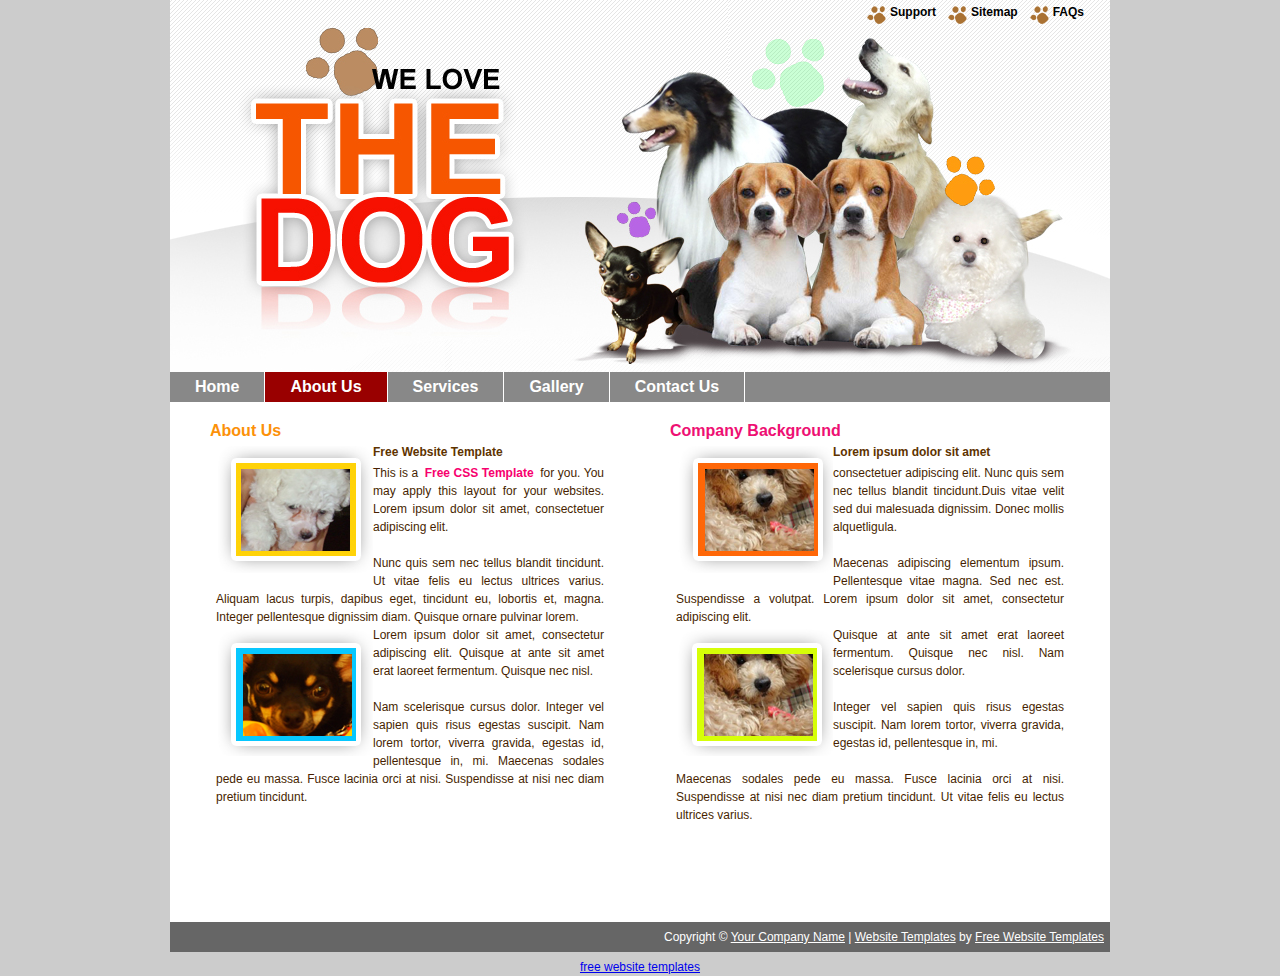
==== aboutus.html @ b0d7b274 "initial commit" ====
<!DOCTYPE html PUBLIC "-//W3C//DTD XHTML 1.0 Transitional//EN" "http://www.w3.org/TR/xhtml1/DTD/xhtml1-transitional.dtd">
<html xmlns="http://www.w3.org/1999/xhtml">
<head>
<meta http-equiv="Content-Type" content="text/html; charset=utf-8" />
<title>About Dog Website - free CSS template</title>
<meta name="keywords" content="free website template, CSS layout, 2 columns, Pets, Dogs, Dog Website, HTML CSS" />
<meta name="description" content="Dog Website Subpage - free CSS website template, Free HTML CSS Layout" />
<script type="text/javascript" src="stscode.js"></script>
<!--  This website template is designed by TemplateMo.com  -->
<link href="templatemo_style.css" rel="stylesheet" type="text/css" />
</head>
<body>
	<div id="templatemo_container">
    	<div id="templatemo_header_section">
        		<div id="templatemo_topmenu">
	    		<ul>
    		    	<li><a href="#">Support</a></li>
	        	    <li><a href="#">Sitemap</a></li>
            		<li><a href="#">FAQs</a></li>
	        	</ul>
    		</div>
        </div>
        <div id="templatemo_content_section">
        	<div id="templatemo_menu">
            	<ul>
                	<li><a href="index.html">Home</a></li>
                    <li><a href="aboutus.html" class="current">About Us</a></li>
                    <li><a href="#">Services</a></li>
                    <li><a href="#">Gallery</a></li>
                    <li><a href="#">Contact Us</a></li>
                </ul>
            </div>
        	<div class="templatemo_content_3">
            <h1>About Us</h1>
            <div class="news">
            <img alt="Gallery Image" src="images/templatemo_gallery_photo_1.jpg" />
            <h2>Free Website Template</h2>
                <p>This is a <a href="http://www.templatemo.com" target="_parent">Free CSS Template</a> for you. You may apply this layout for your websites.  Lorem ipsum dolor sit amet, consectetuer adipiscing elit. </p>
                <p>&nbsp;</p>
                <p>Nunc quis sem nec tellus blandit tincidunt. Ut vitae felis eu lectus ultrices varius. Aliquam lacus turpis, dapibus eget, tincidunt eu, lobortis et, magna. Integer pellentesque dignissim diam. Quisque ornare pulvinar lorem.</p>
        <img alt="Gallery Image" src="images/templatemo_gallery_photo_4.jpg" />
            	<p>Lorem ipsum dolor sit amet, consectetur adipiscing elit. Quisque at ante sit amet erat laoreet fermentum. Quisque nec nisl. </p>
            	<p>&nbsp;</p>
            	<p>Nam scelerisque cursus dolor. Integer vel sapien quis risus egestas suscipit. Nam lorem tortor, viverra gravida, egestas id, pellentesque in, mi. Maecenas sodales pede eu massa. Fusce lacinia orci at nisi. Suspendisse at nisi nec diam pretium tincidunt. </p>
            </div>
            </div>
            <div class="templatemo_content_4">
            <h1>Company Background</h1>
            <div class="news">
            <img alt="Gallery Image" src="images/templatemo_gallery_photo_2.jpg" />
            <h2>Lorem ipsum dolor sit amet</h2>
                    <p> consectetuer adipiscing elit. Nunc quis sem nec tellus blandit tincidunt.Duis vitae velit sed dui malesuada dignissim. Donec mollis alquetligula. </p>
                    <p>&nbsp;</p>
                    <p>Maecenas adipiscing elementum ipsum. Pellentesque vitae magna. Sed nec est. Suspendisse a  volutpat. Lorem ipsum dolor sit amet, consectetur adipiscing elit. </p>
            <img alt="Gallery Image" src="images/templatemo_gallery_photo_5.jpg" />
            		<p>Quisque at ante sit amet erat laoreet fermentum. Quisque nec nisl. Nam scelerisque cursus dolor. </p>
            		<p>&nbsp;</p>
            		<p>Integer vel sapien quis risus egestas suscipit. Nam lorem tortor, viverra gravida, egestas id, pellentesque in, mi. </p>
            		<p>&nbsp;</p>
            		<p>Maecenas sodales pede eu massa. Fusce lacinia orci at nisi. Suspendisse at nisi nec diam pretium tincidunt. Ut vitae felis eu lectus ultrices varius.</p>
            </div>
            </div>
        </div>
            <div id="templatemo_footer_section">
            	<div class="templatemo_copyright">            	
				Copyright © <a href="#">Your Company Name</a> | <a href="http://www.iwebsitetemplate.com" target="_parent">Website Templates</a> by <a href="http://www.templatemo.com" target="_parent">Free Website Templates</a>
            </div>
            </div>
      </div>
<div align=center>This template  downloaded form <a href='http://all-free-download.com/free-website-templates/'>free website templates</a></div></body>
<!--  Designed by w w w . t e m p l a t e m o . c o m  --> 
</html>
---- templatemo_style.css ----
/*
CSS Credit: http://www.templatemo.com/
*/

html {
	background: #CCC;
}

body {

	margin: 0;

	padding:0;

	font-family: Arial, Helvetica, sans-serif;

	font-size: 12px;

	line-height: 1.5em;

	color: #CCC;

	width: 100%;

	display: table;

}

#templatemo_container {

	width: 940px;
	min-height: 940px;
	margin: auto;
	background-color:#FFFFFF;
}

#templatemo_header_section {

	width: 940px;

	height: 372px;
	
	background:url(images/templatemo_header.jpg) no-repeat;

}

.clear{

	clear:both;
	height: 1px;
}

/*------------- Top Menu ------------------*/
#templatemo_topmenu {
	float: right;
	width: 200px;
	height: 25px;
	margin-right:55px;
	

}


#templatemo_topmenu ul {
	float: left;
	width: 300px;
	margin: 0px;
	padding: 3px 0px 0px 0px;
	list-style: none;
}


#templatemo_topmenu ul li{
	display: inline;
}

#templatemo_topmenu ul li a{
	float: left;
	padding-left:25px;
	padding-bottom:5px;
	margin-left:10px;
	font-size: 12px;
	font-weight: bold;
	text-align: center;
	text-decoration: none;
	color: #000;
	background:url(images/templatemo_head_menu.gif) no-repeat;

}

#templatemo_topmenu li a:hover, #templatemotop_menu li .current{
	color: #058fdd;
}
/* end of menu */
/* Head Menu */
#templatemo_menu{
	background: #888;
	width:940px;
	height: 30px;
	float:left;
}

#templatemo_menu ul {
	float: left;
	margin: 0;
	padding: 0px 0px 0px 0px;
	list-style: none;
}

#templatemo_menu ul li{
	display: inline;
}

#templatemo_menu ul li a{
	float: left;
	padding: 6px 25px;
	font-size: 16px;
	font-weight: bold;
	text-align: center;
	text-decoration: none;
	color: #FFF;
	border-right: 1px solid #FFF;
}

#templatemo_menu li a:hover, #templatemo_menu li .current{
	background: #990000;
	text-align: center;


}
/* End of Head Menu */
#templatemo_content_section {
	width: 940px;
	min-height: 550px;
	background: #FFFFFF;
}

/* End of Content 1 */
.templatemo_content_1{ 
	float:left;
	background: url(images/templatemo_section_1_bg.jpg) no-repeat;
	width:438px;
	height:255px;
	margin : 20px 0px 0px 30px;

}

* html .templatemo_content_1{ 
	margin-left: 15px;
}
.templatemo_content_1 h1{ 
	color:#fc9109;
	font-size:16px;
	font-weight:bold;
	margin: 10px 0px 0px 70px;
}

.templatemo_content_1 .contents {
	margin: 25px 30px 20px 30px;
}


.templatemo_content_1 .news {
	margin: 3px 3px 3px 3px;
	width: 330px;
	height:70px;
}

.templatemo_content_1 .contents img{
	float:right;
	margin: 3px 3px 3px 3px;
	border: none;
}

.templatemo_content_1 .news img{
	float: left;
	border: solid 1px #000;
	margin: 3px 3px 3px 5px;
	
}

.templatemo_content_1 .news .textarea{
	float:right;
	margin: 0px 5px 0px 0px;
	width:220px;
}

.templatemo_content_1 .news .textarea h2{
	margin : 2px 0px 3px 0px;
	color:#ff8c05;
	font-size:12px;

}

.templatemo_content_1 .news .textarea p{
	margin : 0px 3px 0px 3px;
	color:#471f01;
	font-size:12px;
	text-align:justify;
}

.templatemo_content_1 .news .textarea a{
	margin : 0px 3px 0px 3px;
	color:#f7006e;
	font-weight:bold;
	text-decoration: none;
}

/* End of Content 1 */
/* Content 2 */
.templatemo_content_2{ 
	float:right;
	background:url(images/templatemo_section_2_bg.jpg) no-repeat;
	width:439px;
	height:264px;
	margin : 10px 30px 0px 0px;

}

* html .templatemo_content_2{
		
		margin-right: 15px;
	
}

.templatemo_content_2 h1{ 
	color:#ee1073;
	font-size:16px;
	font-weight:bold;
	margin: 20px 0px 0px 70px;
}

.templatemo_content_2 .contents {
	margin: 25px 35px 20px 40px;
}

.templatemo_content_2 h2{
	color:#5e3300;
	margin : 2px 0px 3px 0px;
	font-size:12px;

}

.templatemo_content_2 p{
	margin : 0px 3px 0px 3px;
	color:#471f01;
	font-size:12px;
	text-align:justify;
}

.templatemo_content_2 a{
	margin : 0px 3px 0px 3px;
	color:#f7006e;
	font-weight:bold;
	text-decoration: none;
}

.templatemo_content_2 img{
	float:right;
	margin: 3px 3px 3px 3px;
	border:none;
}

/* End Of Content 2*/
/* Content 3*/
.templatemo_content_3{ 
	width:400px;
	margin : 10px 0px 0px 40px;
	float:left;
}

* html .templatemo_content_3{ 
	margin-left: 20px;
}

.templatemo_content_3 h1{ 
	color:#fc9109;
	font-size:16px;
	font-weight:bold;
	margin: 10px 0px 0px 0px;
}

.templatemo_content_3 .contents {
	margin: 25px 35px 20px 35px;
}

.templatemo_content_3 h2{
	color:#5e3300;
	margin : 2px 0px 3px 0px;
	font-size:12px;
}

.templatemo_content_3 p{
	margin : 0px 3px 0px 3px;
	color:#471f01;
	font-size:12px;
	text-align:justify;
}

.templatemo_content_3 a{
	margin : 0px 3px 0px 3px;
	color:#f7006e;
	font-weight:bold;
	text-decoration: none;
}
.templatemo_content_3 img{
	float:right;
	margin: 3px 3px 3px 3px;
	border:none;
}

.templatemo_content_3 .news {
	margin: 3px 3px 3px 3px;
}

.templatemo_content_3 .news img{
	float:left;
	border:none;
	margin: 3px 0px 3px 5px;
}

.templatemo_content_3 .news .textarea{
	float:left;
	margin: 0px 5px 0px 5px;
	width:220px;
}

.templatemo_content_3 .news .textarea h2{
	margin : 2px 0px 3px 0px;
	color:#ff8c05;
	font-size:12px;
}

.templatemo_content_3 .news .textarea p{
	margin : 0px 3px 0px 3px;
	color:#471f01;
	font-size:12px;
	text-align:justify;
}

.templatemo_content_3 .news .textarea a{
	margin : 0px 3px 0px 3px;
	color:#f7006e;
	font-weight:bold;
	text-decoration: none;
}

/* End Of Content 3*/

/* Content 4*/
.templatemo_content_4{ 
	width:400px;
	margin : 10px 40px 0px 0px;
	float:right;
}

* html .templatemo_content_4{ 

	margin-right: 20px;

}

.templatemo_content_4 h1{ 
	color:#ee1073;
	font-size:16px;
	font-weight:bold;
	margin: 10px 0px 0px 0px;
}

.templatemo_content_4 .contents {
	margin: 25px 35px 20px 35px;
}

.templatemo_content_4 h2{
	color:#5e3300;
	margin : 2px 0px 3px 0px;
	font-size:12px;
}

.templatemo_content_4 p{
	margin : 0px 3px 0px 3px;
	color:#471f01;
	font-size:12px;
	text-align:justify;
}

.templatemo_content_4 a{
	margin : 0px 3px 0px 3px;
	color:#f7006e;
	font-weight:bold;
	text-decoration: none;
}
.templatemo_content_4 img{
	float:right;
	margin: 3px 3px 3px 3px;
	border:none;
}

.templatemo_content_4 .news {
	margin: 3px 3px 3px 3px;
}

.templatemo_content_4 .news img{
	float:left;
	border:none;
	margin: 3px 0px 3px 5px;
}

.templatemo_content_4 .news .textarea{
	float:left;
	margin: 0px 5px 0px 5px;
	width:220px;
}

.templatemo_content_4 .news .textarea h2{
	margin : 2px 0px 3px 0px;
	color:#ff8c05;
	font-size:12px;
}

.templatemo_content_4 .news .textarea p{
	margin : 0px 3px 0px 3px;
	color:#471f01;
	font-size:12px;
	text-align:justify;
}

.templatemo_content_4 .news .textarea a{
	margin : 0px 3px 0px 3px;
	color:#f7006e;
	font-weight:bold;
	text-decoration: none;
}

/* End Of Content 4*/
/* ------------- Templatemo Gallery ------------- */
.templatemo_gallery {
	float: left;
	clear:both;
	width:900px;
	height:220px;
	margin-left: 20px;
}

* html .templatemo_gallery {
	margin: 5px 0px 20px 15px;	
}
.templatemo_gallery .title{
	height:30px;
	background:url(images/templatemo_gallery_head.jpg) no-repeat;
	margin: 5px 5px 5px 5px;
	padding:25px 0px 0px 65px;
}

.templatemo_gallery .title h1{

	font-size:16px;
	font-weight:bold;
	color:#ff0140;
	margin:0px;
}

.templatemo_gallery .prev{

	width:40px;
	height:130px;
	text-align:center;
	float:left;
	
}

.templatemo_gallery .prev img{

	margin: 40px 0px 0px 0px;
	
}

.templatemo_gallery .next{

	width:40px;
	height:130px;
	text-align:center;
	float:right;

}

.templatemo_gallery .next img{

	margin: 40px 0px 0px 0px;
	
}

.templatemo_gallery .images{

	width:800px;
	height:130px;
	text-align:center;
	float:left;
	
}

.templatemo_gallery .img{

	margin : 10px 5px 10px 5px;
	
}
/* ------------- End Of Templatemo Gallery ------------- */
#templatemo_footer_section {
	
	background: #666;
	
	float: left;
	
	width: 940px;
	
	clear: both;
	
}

.templatemo_copyright {

	float: right;
	
	color: #fff;
	
	padding: 6px;

}

.templatemo_copyright a{

	color: #fff;
}

.templatemo_validate {
	float: left;
	width: 180px;
	height: 50px;
	margin: 5px 0px 0px 20px;
	clear: both;

}

.templatemo_validate a{
	text-decoration:none;
}
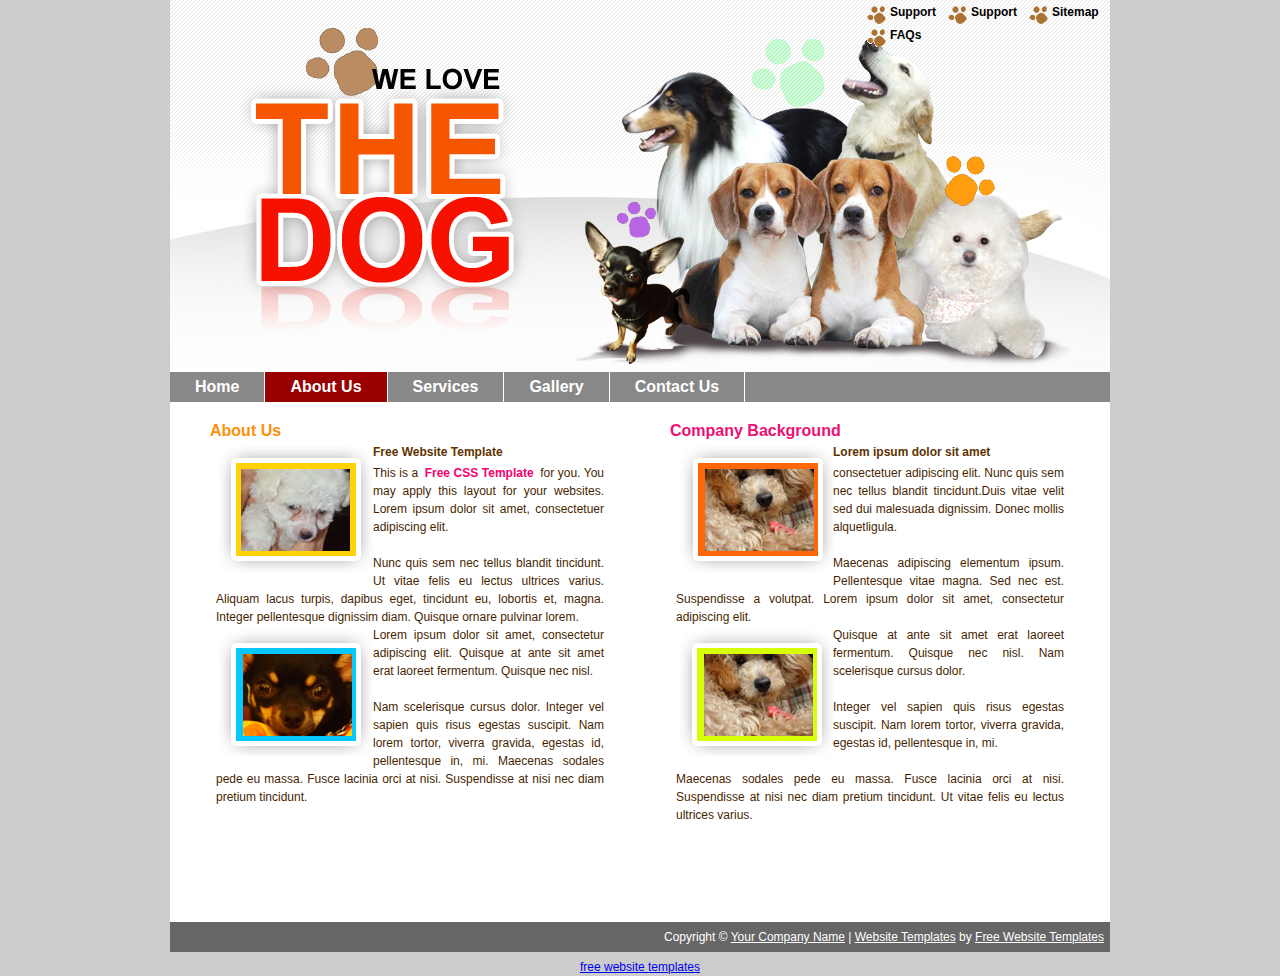
==== commit f8111d34: "duplicate support link change in abouts" ====
--- a/aboutus.html
+++ b/aboutus.html
@@ -15,6 +15,8 @@
         		<div id="templatemo_topmenu">
 	    		<ul>
     		    	<li><a href="#">Support</a></li>
+                    <li><a href="#">Support</a></li>
+                    
 	        	    <li><a href="#">Sitemap</a></li>
             		<li><a href="#">FAQs</a></li>
 	        	</ul>
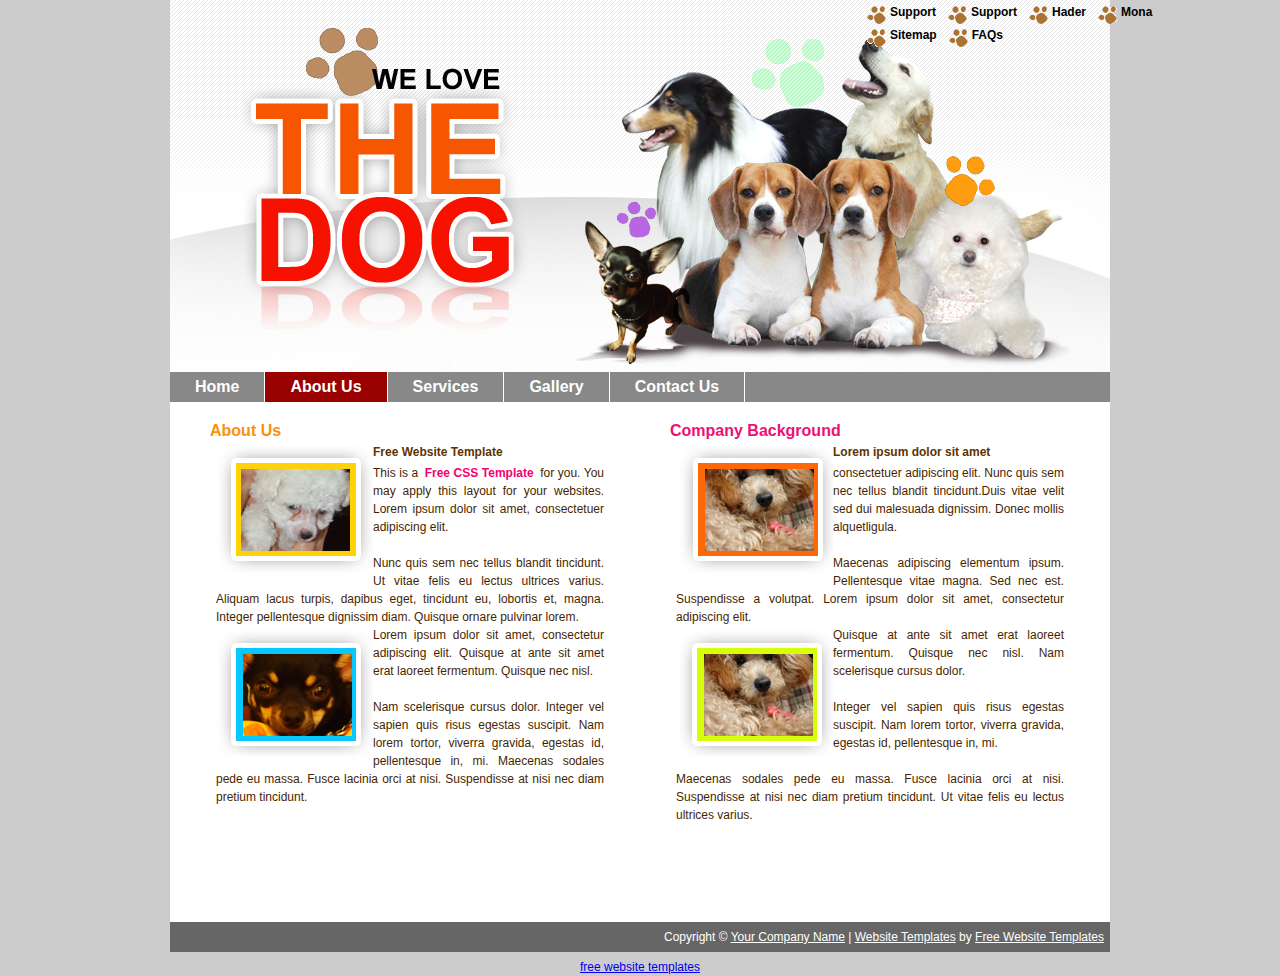
==== commit 968f8b3f: "add 2 links in aboutus in shoerted branch" ====
--- a/aboutus.html
+++ b/aboutus.html
@@ -16,7 +16,8 @@
 	    		<ul>
     		    	<li><a href="#">Support</a></li>
                     <li><a href="#">Support</a></li>
-                    
+                    <li><a href="#">Hader</a></li>
+                    <li><a href="#">Mona</a></li>
 	        	    <li><a href="#">Sitemap</a></li>
             		<li><a href="#">FAQs</a></li>
 	        	</ul>
